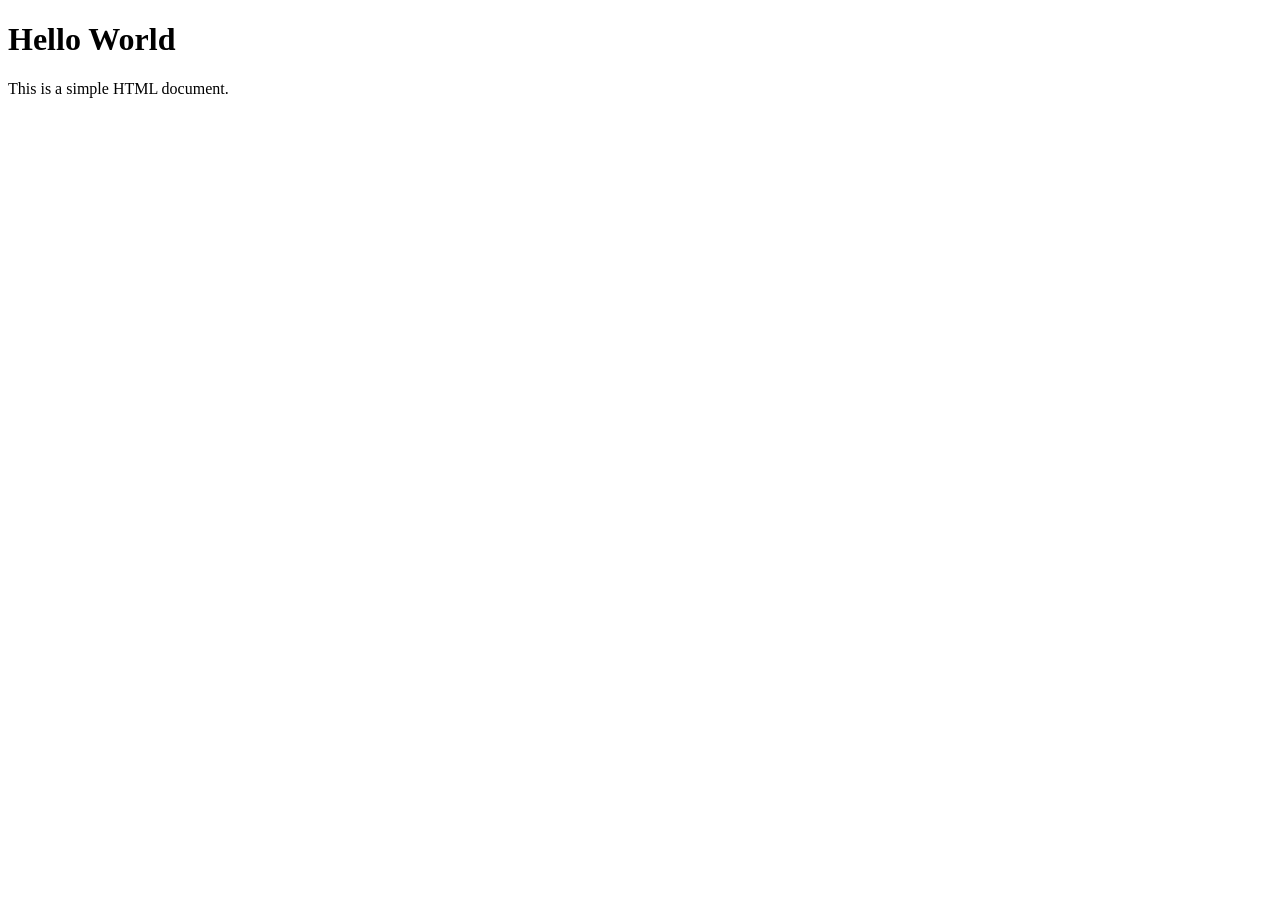
==== about.html @ 78bba1dd "testing 8080" ====
<!DOCTYPE html>
<html lang="en">
<head>
    <meta charset="UTF-8">
    <meta name="viewport" content="width=device-width, initial-scale=1.0">
    <title>Document</title>
    <link rel="stylesheet" href="styles.css">
</head>
<body>
    <h1>Hello World</h1>
    <p>This is a simple HTML document.</p>
</body>
</html>
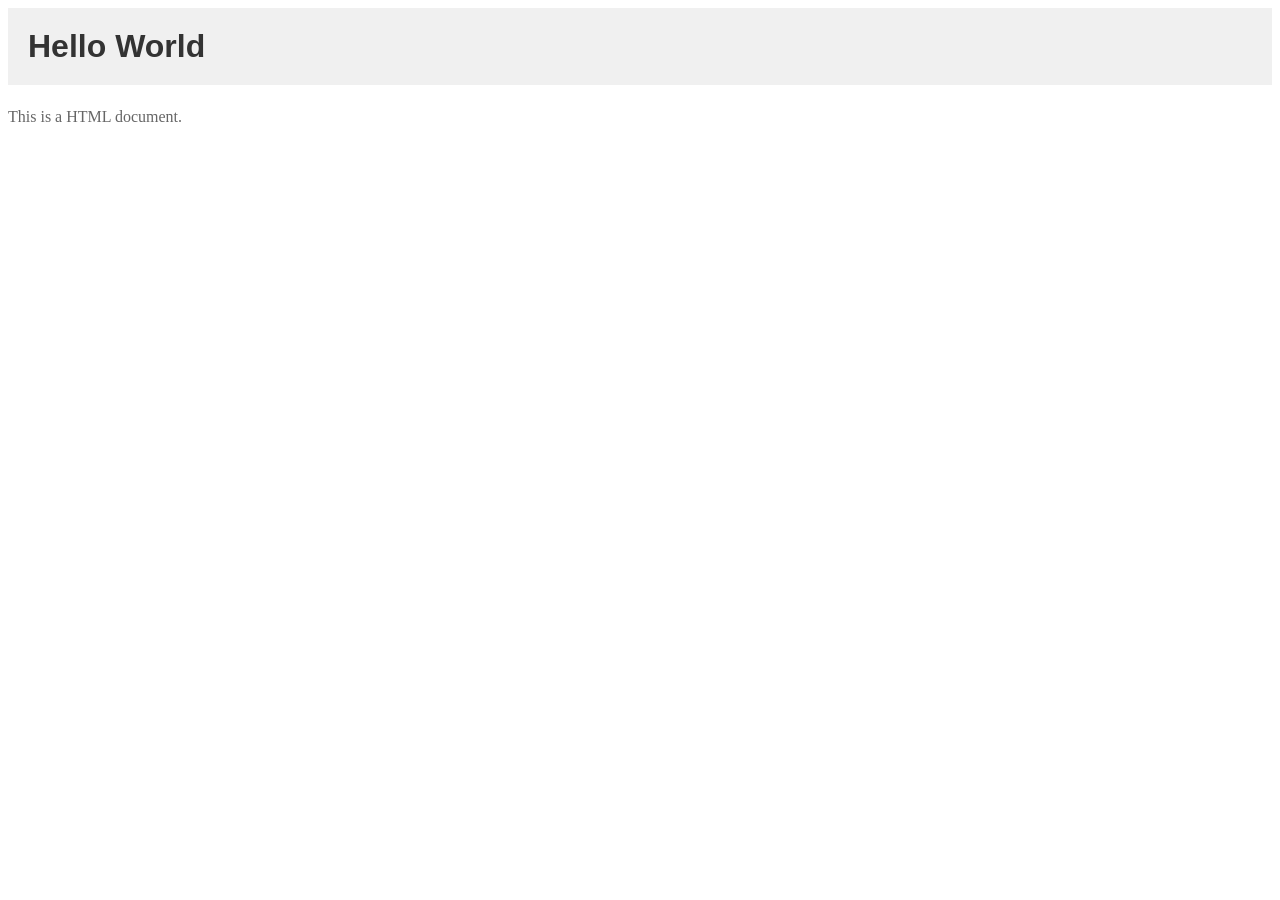
==== commit c6ec6b30: "stuff i forgot to commit" ====
--- a/about.html
+++ b/about.html
@@ -4,10 +4,10 @@
     <meta charset="UTF-8">
     <meta name="viewport" content="width=device-width, initial-scale=1.0">
     <title>Document</title>
-    <link rel="stylesheet" href="styles.css">
+    <link rel="stylesheet" href="style.css">
 </head>
 <body>
     <h1>Hello World</h1>
-    <p>This is a simple HTML document.</p>
+    <p>This is a  HTML document.</p>
 </body>
 </html>
--- a/style.css
+++ b/style.css
@@ -0,0 +1,17 @@
+h1 {
+    font-family: 'Arial', sans-serif;
+    background-color: #f0f0f0;
+    color: #333;
+    margin: 0;
+    padding: 20px;
+}
+
+p {
+    font-family: 'Georgia', serif;
+    color: #666;
+    line-height: 1.5;
+    margin: 20px 0;
+}
+
+
+
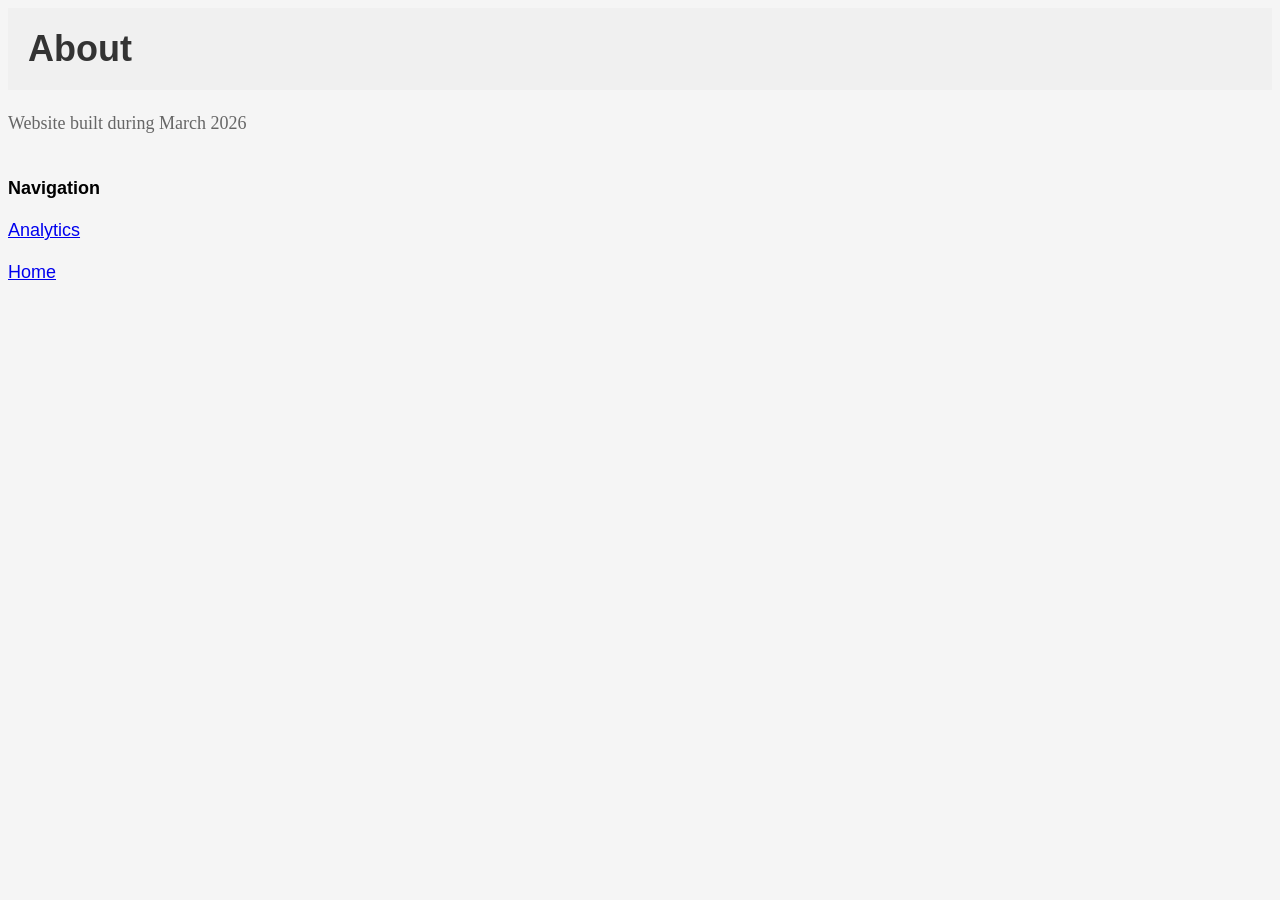
==== commit a49eed68: "Added styles, more content into pages" ====
--- a/about.html
+++ b/about.html
@@ -3,11 +3,14 @@
 <head>
     <meta charset="UTF-8">
     <meta name="viewport" content="width=device-width, initial-scale=1.0">
-    <title>Document</title>
+    <title>About</title>
     <link rel="stylesheet" href="style.css">
 </head>
 <body>
-    <h1>Hello World</h1>
-    <p>This is a  HTML document.</p>
+    <h1>About</h1>
+    <p>Website built during March 2026</p>
+    <br><b>Navigation</b><br><br>
+    <a href="/index.html">Analytics</a> <br><br>
+    <a href="/home.html">Home</a>
 </body>
 </html>
--- a/style.css
+++ b/style.css
@@ -1,3 +1,10 @@
+body {
+    background-color: whitesmoke;
+    color: black;
+    font-size: large;
+    font-family: 'Lucida Sans', 'Lucida Sans Regular', 'Lucida Grande', 'Lucida Sans Unicode', Geneva, Verdana, sans-serif;
+}
+
 h1 {
     font-family: 'Arial', sans-serif;
     background-color: #f0f0f0;
